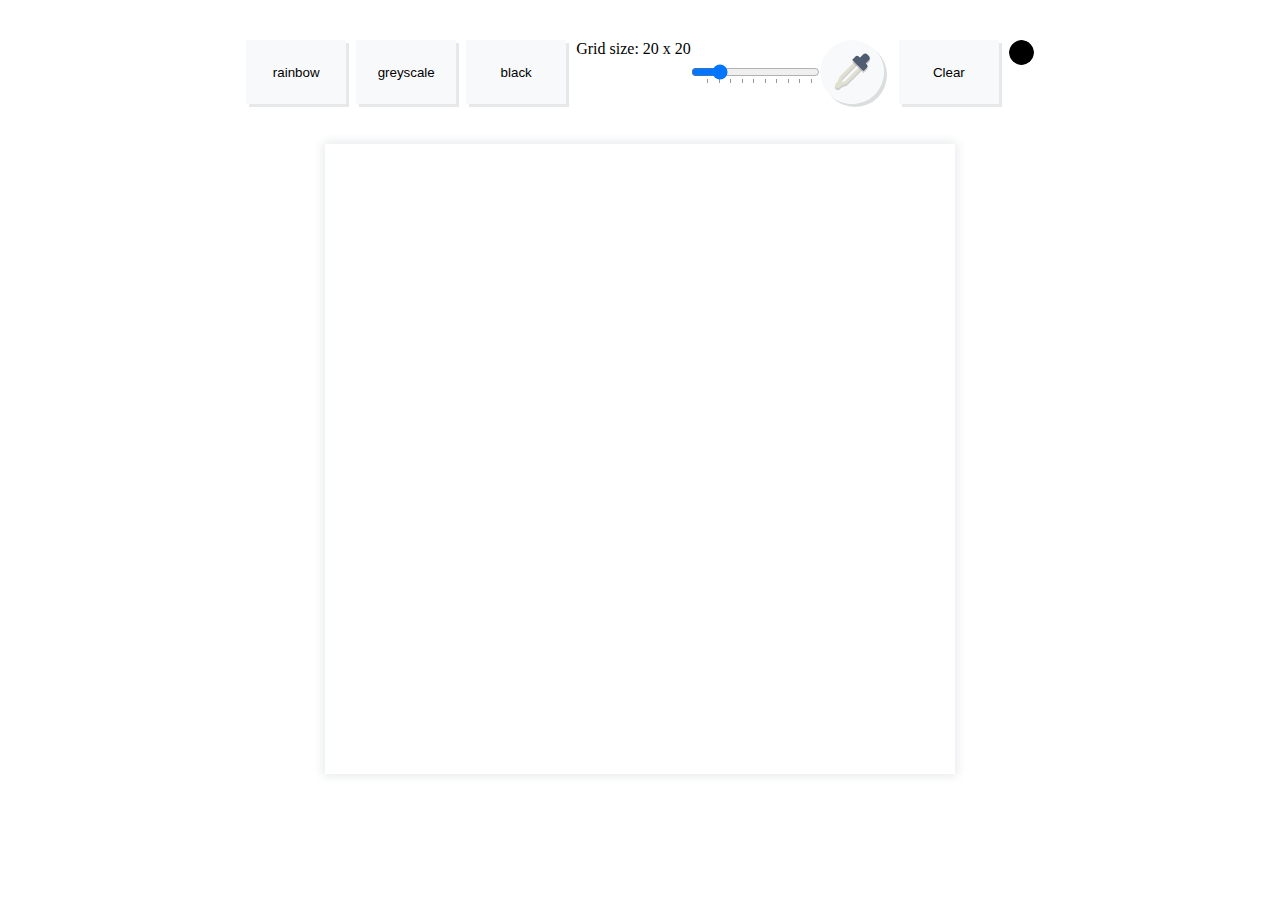
==== index.html @ 477c9a8d "added sketchboard, range buttons, color choices, color picker, and eraser. They currently have no fu" ====
<!DOCTYPE html>
<html lang="en">
<head>
    <meta charset="UTF-8">
    <meta http-equiv="X-UA-Compatible" content="IE=edge">
    <meta name="viewport" content="width=device-width, initial-scale=1.0">
    <title>Pixel Art Creator</title>
    <link rel="stylesheet" href="style.css">
</head>
<body>
    <main>
        <div class='tools'>
            <div class="buttonContainer">
                <input type='button' id='rainbow' class='buttonCSS' value='rainbow'>
                <input type='button' id='greyscale' class='buttonCSS' value='greyscale'>
                <input type='button' id='black'class='buttonCSS' value='black'>
                <!-- changes grid-size -->
                <label id ='labelsize' for='size'>Grid size: 20 x 20</label>
                <input type='range' id='size' list='tickmarks' class='' min='2' max='100' name='size' value='20'>
                <datalist id = 'tickmarks'>
                    <option value='0'></option>
                    <option value='10'></option>
                    <option value='20'></option>
                    <option value='30'></option>
                    <option value='40'></option>
                    <option value='50'></option>
                    <option value='60'></option>
                    <option value='70'></option>
                    <option value='80'></option>
                    <option value='90'></option>
                    <option value='100'></option>
                </datalist>

                <input type='image' src='images/iconfinder-icon (1).svg' id='dropper'>




                <input type='button' id='clear' class='buttonCSS' value='Clear'>
                <input type='color' id='userColorChoice'>
            </div>
        </div>
        <div class="flexWrap">
            <div class="divContainer"></div>
        </div>
        
    </main>
    
    
    <script src="main.js"></script>
</body>
</html>
---- style.css ----
* {
    margin: 0;
    padding: 0;
}


body {
    display: grid;
}

#userColorChoice {
    -webkit-appearance:none ;
    border-radius: 100%;
    height: 25px;
    width: 25px;
    border: none;
    outline: none;
}

#userColorChoice::-webkit-color-swatch-wrapper {
    padding: 0;
}
#userColorChoice::-webkit-color-swatch {
    border: none;
    border-radius: 100%;
}

.buttonContainer {
    display: flex;
    justify-content:center;
    margin-top: 40px;
    margin-bottom: 40px;
}
.buttonCSS {
    padding: 5px;
    border: none;
    background-color: #f8f9fa;
    box-shadow: 3px 3px #e6e8e9;
    margin-right: 10px;
    flex-basis: 100px;
    outline: none;
}

.flexWrap {
    display: flex;
    justify-content: center;
}


.divContainer {
    width: 70vh;
    height: 70vh;

    box-shadow: 0px 0px 10px 2px #e7e9eb;
    background-color: white;
    display: grid;
    grid-template-columns: repeat(20, 1fr);
    grid-template-rows: repeat(20, 1fr);

}

#dropper {
    border-radius: 100%;
    box-shadow: 3px 3px #dbdedf;
    margin-right: 15px;
    outline: none;
}
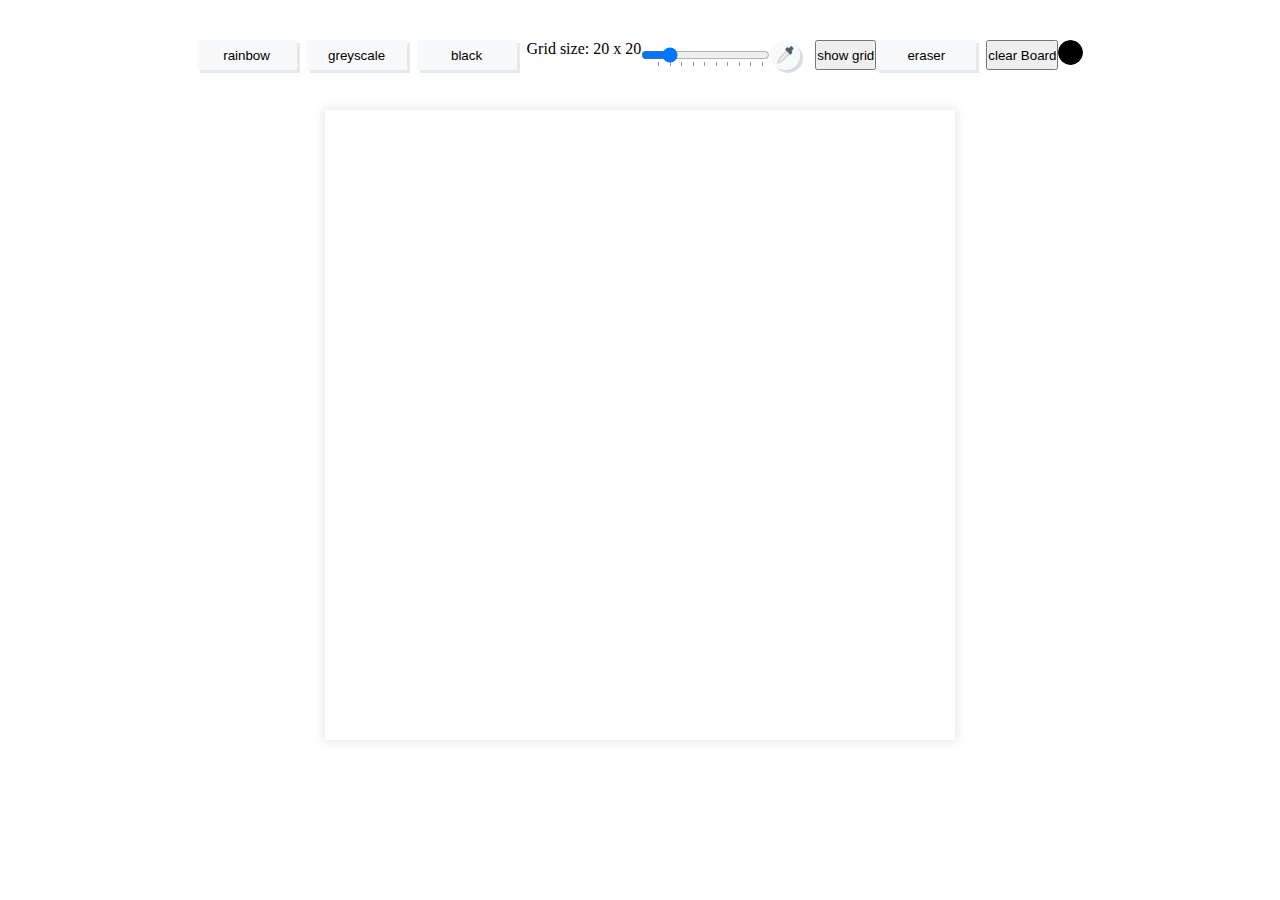
==== commit 17b7a117: "added functionality to the buttons, created a showGrid button, allow user to pick their own colors, " ====
--- a/index.html
+++ b/index.html
@@ -32,11 +32,9 @@
                 </datalist>
 
                 <input type='image' src='images/iconfinder-icon (1).svg' id='dropper'>
-
-
-
-
-                <input type='button' id='clear' class='buttonCSS' value='Clear'>
+                <input type='button' value='show grid' id='showGrid'>
+                <input type='button' id='eraser' class='buttonCSS' value='eraser'>
+                <input type='button' value='clear Board' id='clearBoard'>
                 <input type='color' id='userColorChoice'>
             </div>
         </div>
--- a/style.css
+++ b/style.css
@@ -38,7 +38,6 @@
     box-shadow: 3px 3px #e6e8e9;
     margin-right: 10px;
     flex-basis: 100px;
-    outline: none;
 }
 
 .flexWrap {
@@ -60,6 +59,7 @@
 }
 
 #dropper {
+    width: 30px;
     border-radius: 100%;
     box-shadow: 3px 3px #dbdedf;
     margin-right: 15px;
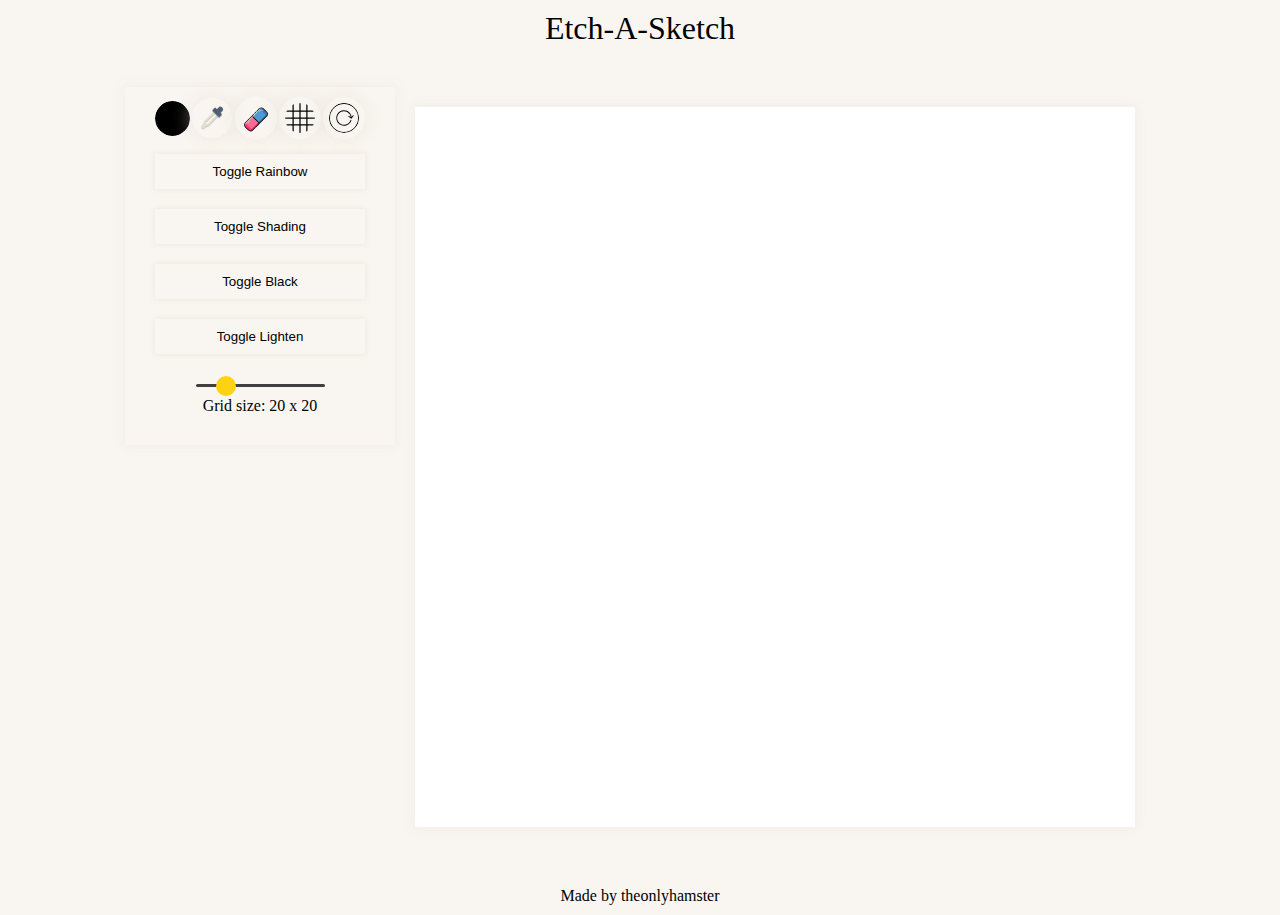
==== commit 369dadab: "made webpage much more attractice and UI friendly. Converted buttons to image buttons, change setup " ====
--- a/index.html
+++ b/index.html
@@ -8,43 +8,64 @@
     <link rel="stylesheet" href="style.css">
 </head>
 <body>
-    <main>
-        <div class='tools'>
-            <div class="buttonContainer">
-                <input type='button' id='rainbow' class='buttonCSS' value='rainbow'>
-                <input type='button' id='greyscale' class='buttonCSS' value='greyscale'>
-                <input type='button' id='black'class='buttonCSS' value='black'>
+    <div class='container'>
+        <div class='header'>Etch-A-Sketch</div>
+        <div class='main'>
+            <div class="controls">
+                <div class='iconsCard'>
+                    <input type='color' id='userColorChoice'>
+                    <input type='image' src='images/iconfinder-icon (1).svg' id='dropper'>
+                    <input type='image' id='eraser' src='images/eraser.svg' value='Toggle Eraser'>
+                    <input type='image' src='images/grid.svg' id='showGrid'>
+                    <input type='image' src='images/reset.svg' id='clearBoard'>  
+                    
+                </div>
+                
+                
+                <input type='button' id='rainbow' class='buttonCSS' value='Toggle Rainbow'>
+                <input type='button' id='greyscale' class='buttonCSS' value='Toggle Shading'>
+                <input type='button' id='black'class='buttonCSS' value='Toggle Black'>
+                <input type='button' id='lighten' class='buttonCSS' value='Toggle Lighten'>
+                
+               
+             
                 <!-- changes grid-size -->
-                <label id ='labelsize' for='size'>Grid size: 20 x 20</label>
-                <input type='range' id='size' list='tickmarks' class='' min='2' max='100' name='size' value='20'>
-                <datalist id = 'tickmarks'>
-                    <option value='0'></option>
-                    <option value='10'></option>
-                    <option value='20'></option>
-                    <option value='30'></option>
-                    <option value='40'></option>
-                    <option value='50'></option>
-                    <option value='60'></option>
-                    <option value='70'></option>
-                    <option value='80'></option>
-                    <option value='90'></option>
-                    <option value='100'></option>
-                </datalist>
-
-                <input type='image' src='images/iconfinder-icon (1).svg' id='dropper'>
-                <input type='button' value='show grid' id='showGrid'>
-                <input type='button' id='eraser' class='buttonCSS' value='eraser'>
-                <input type='button' value='clear Board' id='clearBoard'>
-                <input type='color' id='userColorChoice'>
+                <div class='rangeWrapper'>
+                    <input type='range' id='size' list='tickmarks'  min='2' max='100' name='size' value='20'>
+                    <label id ='labelsize' for='size'>Grid size: 20 x 20</label>
+                </div>
+                
+                <!-- show grid -->
+         
+                <!-- Clear board -->
+               
+            </div>
+            <div class="flexWrap">  
+                <div class="divContainer"></div>
             </div>
         </div>
-        <div class="flexWrap">
-            <div class="divContainer"></div>
-        </div>
-        
-    </main>
+        <div class='footer'> Made by theonlyhamster </div>
+    </div>
+    
     
     
     <script src="main.js"></script>
 </body>
-</html>+</html>
+
+
+
+<!--                 
+<datalist id = 'tickmarks'>
+    <option value='0'></option>
+    <option value='10'></option>
+    <option value='20'></option>
+    <option value='30'></option>
+    <option value='40'></option>
+    <option value='50'></option>
+    <option value='60'></option>
+    <option value='70'></option>
+    <option value='80'></option>
+    <option value='90'></option>
+    <option value='100'></option>
+</datalist> -->--- a/style.css
+++ b/style.css
@@ -5,52 +5,195 @@
 
 
 body {
+    background-color: #f8f5f1ec;
+}
+.container {
     display: grid;
-}
-
+    grid-template-rows: auto 1fr auto;
+    grid-template-areas: 'header' 'main' 'footer';
+}
+
+
+.header {
+    grid-area: header;
+    font-size: min(max(16px, 4vw), 32px);
+    background-color: #f8f5f1ec;
+    text-align: center;
+    padding: 10px;
+    margin-bottom: 30px;
+}
+
+.main {
+    display: flex;
+    grid-area: main;
+    justify-content: center;
+    align-items: center;
+}
+
+.footer {
+    grid-area: footer;
+    text-align: center;
+    padding: 10px;
+    margin-top: 30px;
+}
+
+
+/* flex items and buttons */
+.controls {
+    display: flex;
+    flex-direction: column;
+    justify-content:center;
+    align-self: flex-start;
+    background-color: #f8f5f1ec;
+    box-shadow: 0px 0px 10px 2px #e7ded252;
+    flex-basis: 250px;
+    padding: 10px;
+}
+
+/* FIRST ROW OF CONTROLS */
+.iconsCard {
+    display: flex;
+    align-items: center;
+    justify-content: space-between;
+    margin: 0 20px;
+    margin-bottom: 5px;;
+}
+/*  USER COLOR PICKER */
 #userColorChoice {
-    -webkit-appearance:none ;
-    border-radius: 100%;
-    height: 25px;
-    width: 25px;
+    -webkit-appearance: none;
+    border-radius: 100%;
+    height: 35px;
+    width: 35px;
     border: none;
     outline: none;
+    
 }
 
 #userColorChoice::-webkit-color-swatch-wrapper {
     padding: 0;
+    
 }
 #userColorChoice::-webkit-color-swatch {
     border: none;
     border-radius: 100%;
-}
-
-.buttonContainer {
-    display: flex;
-    justify-content:center;
-    margin-top: 40px;
-    margin-bottom: 40px;
-}
+    box-shadow: 0px 0px 15px 1px #dacfc152;
+}
+
+#dropper {
+    width: 40px;
+    border-radius: 100%;
+    box-shadow: 0px 0px 15px 5px #e7ded252;
+    outline: none;
+}
+#dropper:hover {
+    background-color: #dacfc152;
+}
+#dropper:focus {
+    background-color: #dacfc152;
+
+}
+
+#eraser {
+    width: 30px;
+    padding: 6px;;
+    outline: none;
+    border-radius: 100%;
+    box-shadow: 0px 0px 15px 5px #e7ded252;
+    transform: rotate(45deg);
+}
+
+#eraser:hover, #eraser:focus  {
+    background-color: #dacfc152;
+}
+
+
+#clearBoard {
+    width: 30px;
+    padding: 6px;
+    outline: none;
+    border-radius: 100%;
+    box-shadow: 0px 0px 15px 5px #e7ded252;
+
+}
+
+#clearBoard:hover, #clearBoard:focus  {
+    background-color: #dacfc152;
+}
+
+#showGrid {
+    padding: 6px;
+    border-radius: 100%;
+    outline: none;
+    width: 30px;
+    box-shadow: 0px 0px 15px 5px #e7ded252;
+
+}
+
+
+#showGrid:hover, #showGrid:focus {
+    background-color: #dacfc152;
+}
+
+
+
+
+
+
 .buttonCSS {
-    padding: 5px;
     border: none;
-    background-color: #f8f9fa;
-    box-shadow: 3px 3px #e6e8e9;
-    margin-right: 10px;
-    flex-basis: 100px;
-}
-
-.flexWrap {
-    display: flex;
-    justify-content: center;
-}
+    outline: none;
+    margin: 10px 20px;
+    padding: 10px;
+    background-color: #f8f5f1ec;
+    box-shadow: 0px 0px 5px 1px #dacfc152;
+}
+
+.buttonCSS:hover {
+    background-color: #dacfc152;
+}
+
+.buttonCSS:focus {
+    background-color: #dacfc152;
+
+}
+
+input[type="range"] {
+    height: 3px;
+    background: #404040;
+    appearance: none;
+    outline: none;
+    border-radius: 2px;
+}
+
+input[type="range"]::-webkit-slider-thumb {
+    appearance: none;
+    width: 20px;
+    height: 20px;
+    border-radius: 50%;
+    background: rgb(253, 210, 16);
+}
+
+#labelsize {
+    margin-top: 10px;
+    color: rgb(0, 0, 0);
+}
+
+.rangeWrapper {
+    display: flex;
+    flex-direction: column;
+    margin: 20px;
+    align-items: center;
+}
+
+
+/*  drawing board */
 
 
 .divContainer {
-    width: 70vh;
-    height: 70vh;
-
-    box-shadow: 0px 0px 10px 2px #e7e9eb;
+    width: 80vh;
+    height: 80vh;
+    margin: 20px;
+    box-shadow: 0px 0px 10px 2px #e7ded252;
     background-color: white;
     display: grid;
     grid-template-columns: repeat(20, 1fr);
@@ -58,11 +201,3 @@
 
 }
 
-#dropper {
-    width: 30px;
-    border-radius: 100%;
-    box-shadow: 3px 3px #dbdedf;
-    margin-right: 15px;
-    outline: none;
-}
-
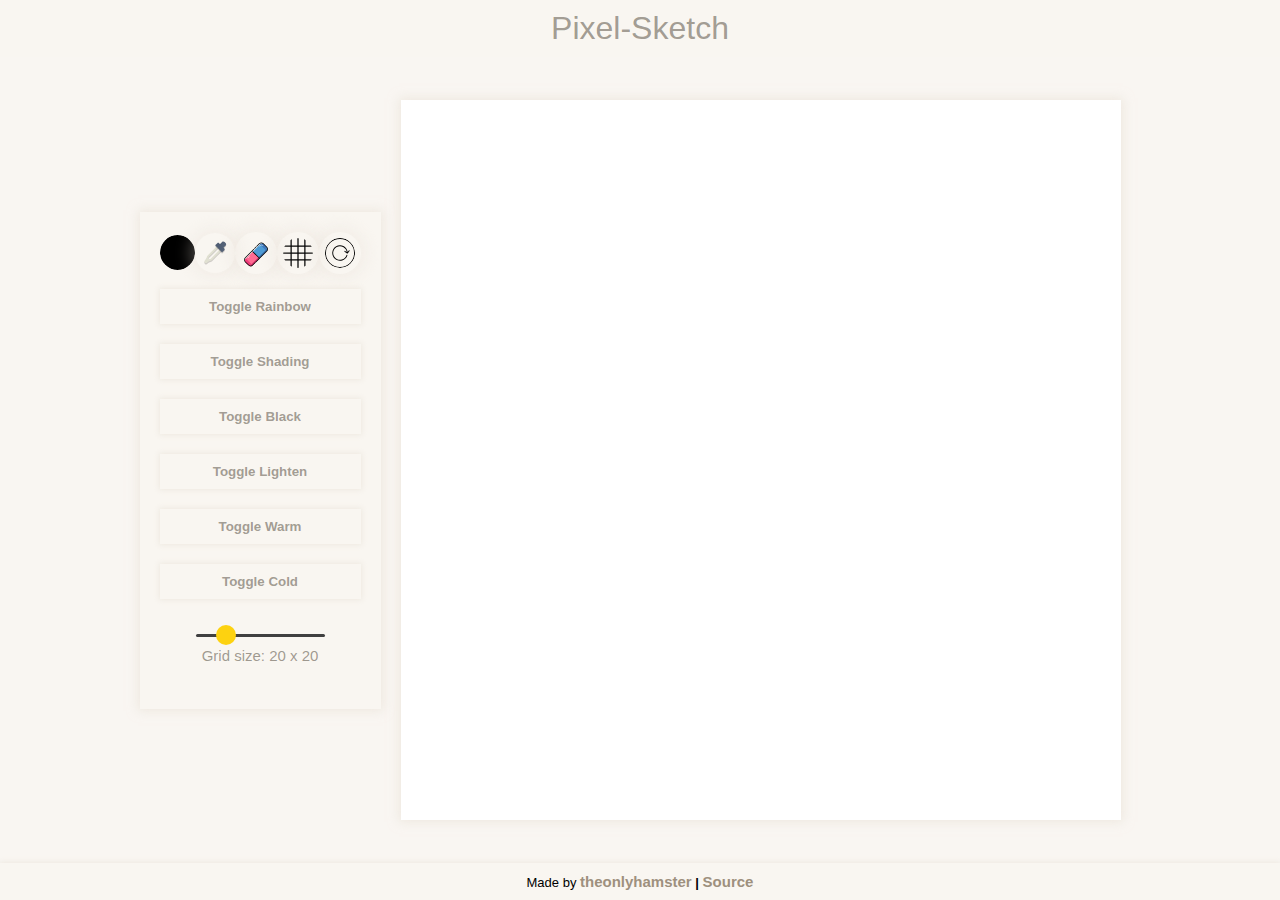
==== commit 10884127: "added favicon and added footer and center control with grid container" ====
--- a/index.html
+++ b/index.html
@@ -4,47 +4,49 @@
     <meta charset="UTF-8">
     <meta http-equiv="X-UA-Compatible" content="IE=edge">
     <meta name="viewport" content="width=device-width, initial-scale=1.0">
-    <title>Pixel Art Creator</title>
+    <title>Pixel Sketch</title>
     <link rel="stylesheet" href="style.css">
+    <link rel="icon" href="images/favicon.svg">
 </head>
 <body>
     <div class='container'>
-        <div class='header'>Etch-A-Sketch</div>
+        <div class='header'>Pixel-Sketch</div>
         <div class='main'>
-            <div class="controls">
-                <div class='iconsCard'>
-                    <input type='color' id='userColorChoice'>
-                    <input type='image' src='images/iconfinder-icon (1).svg' id='dropper'>
-                    <input type='image' id='eraser' src='images/eraser.svg' value='Toggle Eraser'>
-                    <input type='image' src='images/grid.svg' id='showGrid'>
-                    <input type='image' src='images/reset.svg' id='clearBoard'>  
+            <div class='controlWrapper'>
+                <div class="controls">
+                    <div class='iconsCard'>
+                        <input type='color' id='userColorChoice'>
+                        <input type='image' src='images/iconfinder-icon (1).svg' id='dropper'>
+                        <input type='image' id='eraser' src='images/eraser.svg' value='Toggle Eraser'>
+                        <input type='image' src='images/grid.svg' id='showGrid'>
+                        <input type='image' src='images/reset.svg' id='clearBoard'>  
+                        
+                    </div>
+
+                    <input type='button' id='rainbow' class='buttonCSS' value='Toggle Rainbow'>
+                    <input type='button' id='greyscale' class='buttonCSS' value='Toggle Shading'>
+                    <input type='button' id='black'class='buttonCSS' value='Toggle Black'>
+                    <input type='button' id='lighten' class='buttonCSS' value='Toggle Lighten'>
+                    <input type='button' id='warm' class='buttonCSS' value='Toggle Warm'>
+                    <input type='button' id='cold' class="buttonCSS" value='Toggle Cold'>
                     
+                   
+                
+                    <!-- changes grid-size -->
+                    <div class='rangeWrapper'>
+                        <input type='range' id='size' list='tickmarks'  min='2' max='100' name='size' value='20'>
+                        <label id ='labelsize' for='size'>Grid size: 20 x 20</label>
+                    </div>                   
                 </div>
-                
-                
-                <input type='button' id='rainbow' class='buttonCSS' value='Toggle Rainbow'>
-                <input type='button' id='greyscale' class='buttonCSS' value='Toggle Shading'>
-                <input type='button' id='black'class='buttonCSS' value='Toggle Black'>
-                <input type='button' id='lighten' class='buttonCSS' value='Toggle Lighten'>
-                
-               
-             
-                <!-- changes grid-size -->
-                <div class='rangeWrapper'>
-                    <input type='range' id='size' list='tickmarks'  min='2' max='100' name='size' value='20'>
-                    <label id ='labelsize' for='size'>Grid size: 20 x 20</label>
-                </div>
-                
-                <!-- show grid -->
-         
-                <!-- Clear board -->
-               
             </div>
+
             <div class="flexWrap">  
                 <div class="divContainer"></div>
             </div>
         </div>
-        <div class='footer'> Made by theonlyhamster </div>
+        <div class='footer'>
+            Made by <a href='https://github.com/Theonlyhamstertoh' target='_blank'>theonlyhamster</a> <strong>|</strong> <a href='https://github.com/Theonlyhamstertoh/pixel-art-creator' target='_blank'>Source</a>
+        </div>
     </div>
     
     
--- a/style.css
+++ b/style.css
@@ -1,16 +1,19 @@
 * {
     margin: 0;
     padding: 0;
+    font-family: "Montserrat-Regular", Arial, Helvetica, sans-serif;
 }
 
 
 body {
     background-color: #f8f5f1ec;
+   
 }
 .container {
     display: grid;
     grid-template-rows: auto 1fr auto;
     grid-template-areas: 'header' 'main' 'footer';
+    height: 100vh;
 }
 
 
@@ -18,9 +21,10 @@
     grid-area: header;
     font-size: min(max(16px, 4vw), 32px);
     background-color: #f8f5f1ec;
+    color: #61584c95;
+    font-family:-apple-system, BlinkMacSystemFont, 'Segoe UI', Roboto, Oxygen, Ubuntu, Cantarell, 'Open Sans', 'Helvetica Neue', sans-serif;
     text-align: center;
     padding: 10px;
-    margin-bottom: 30px;
 }
 
 .main {
@@ -33,21 +37,29 @@
 .footer {
     grid-area: footer;
     text-align: center;
+    border: none;
+    outline: none;
+    background-color: #f8f5f1ec;
     padding: 10px;
-    margin-top: 30px;
-}
-
+    box-shadow: 0px 0px 5px 1px #dacfc152;
+    font-size: 13px;
+}
+
+.footer > a {
+    text-decoration: none;
+    font-size: 15px;
+    font-weight: 600;
+    color: #9e907e;
+}
 
 /* flex items and buttons */
 .controls {
     display: flex;
     flex-direction: column;
-    justify-content:center;
-    align-self: flex-start;
-    background-color: #f8f5f1ec;
-    box-shadow: 0px 0px 10px 2px #e7ded252;
+    background-color: #f8f5f1ec;
+    box-shadow: 0px 0px 10px 2px #e7ded292;
     flex-basis: 250px;
-    padding: 10px;
+    padding: 20px 0;
 }
 
 /* FIRST ROW OF CONTROLS */
@@ -144,6 +156,8 @@
     outline: none;
     margin: 10px 20px;
     padding: 10px;
+    color: #61584c95;
+    font-weight: 600;
     background-color: #f8f5f1ec;
     box-shadow: 0px 0px 5px 1px #dacfc152;
 }
@@ -156,6 +170,7 @@
     background-color: #dacfc152;
 
 }
+
 
 input[type="range"] {
     height: 3px;
@@ -175,13 +190,15 @@
 
 #labelsize {
     margin-top: 10px;
-    color: rgb(0, 0, 0);
+    color: #61584c97;
+    font-weight: 400;
+    font-size: 15px;
 }
 
 .rangeWrapper {
     display: flex;
     flex-direction: column;
-    margin: 20px;
+    margin: 25px;
     align-items: center;
 }
 
@@ -193,11 +210,13 @@
     width: 80vh;
     height: 80vh;
     margin: 20px;
-    box-shadow: 0px 0px 10px 2px #e7ded252;
+    box-shadow: 0px 0px 10px 2px #e7ded292;
     background-color: white;
     display: grid;
     grid-template-columns: repeat(20, 1fr);
     grid-template-rows: repeat(20, 1fr);
 
-}
-
+
+}
+
+
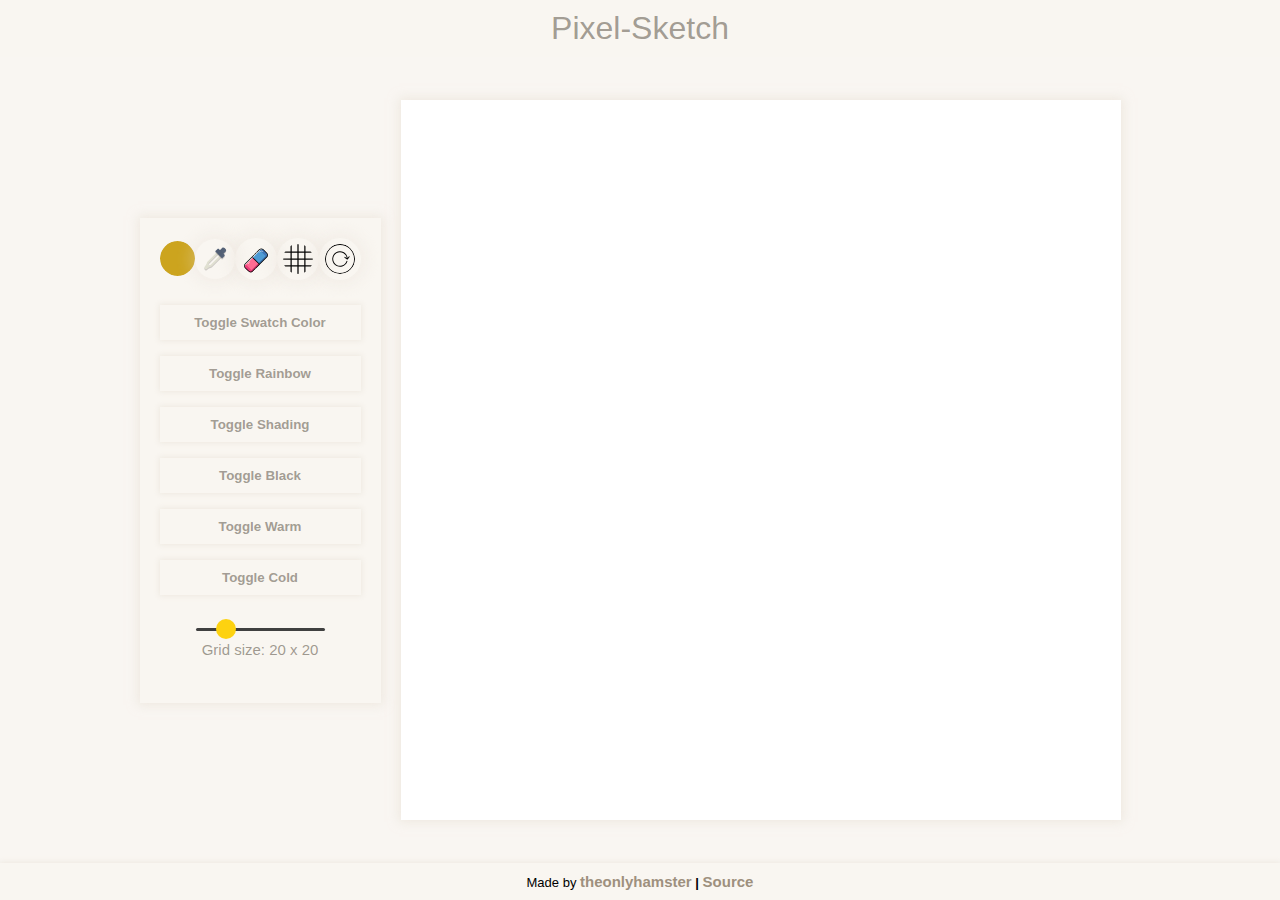
==== commit 4f02d384: "made rainbow much more vibrant" ====
--- a/index.html
+++ b/index.html
@@ -23,12 +23,13 @@
                         
                     </div>
 
+                    <input type='button'id='penColor' class='buttonCSS' value='Toggle Swatch Color'>
                     <input type='button' id='rainbow' class='buttonCSS' value='Toggle Rainbow'>
                     <input type='button' id='greyscale' class='buttonCSS' value='Toggle Shading'>
                     <input type='button' id='black'class='buttonCSS' value='Toggle Black'>
-                    <input type='button' id='lighten' class='buttonCSS' value='Toggle Lighten'>
                     <input type='button' id='warm' class='buttonCSS' value='Toggle Warm'>
                     <input type='button' id='cold' class="buttonCSS" value='Toggle Cold'>
+                    
                     
                    
                 
--- a/style.css
+++ b/style.css
@@ -154,7 +154,8 @@
 .buttonCSS {
     border: none;
     outline: none;
-    margin: 10px 20px;
+
+    margin: 8px 20px;
     padding: 10px;
     color: #61584c95;
     font-weight: 600;
@@ -171,6 +172,9 @@
 
 }
 
+#penColor {
+    margin-top: 20px;
+}
 
 input[type="range"] {
     height: 3px;
